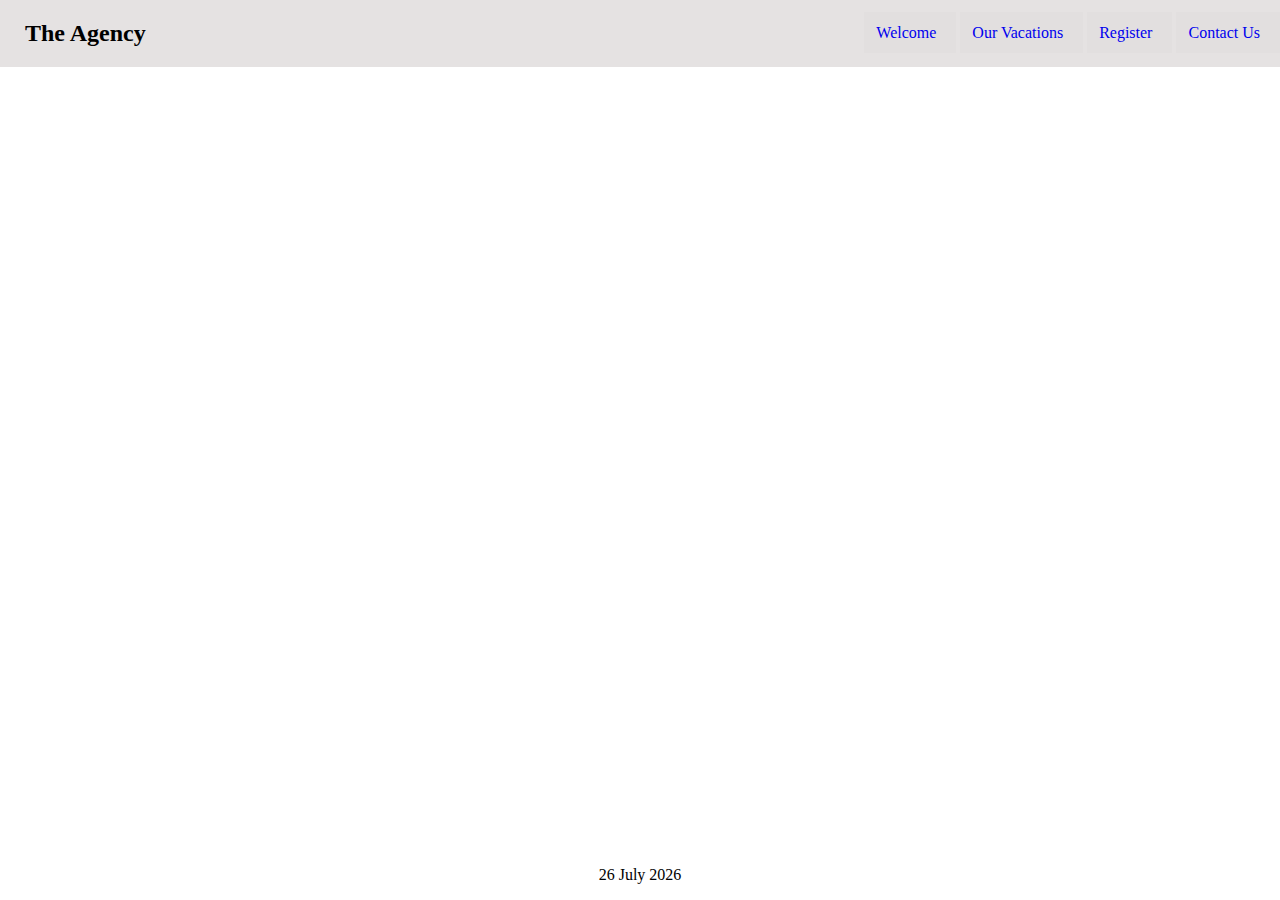
==== contact.html @ 4d9d83d6 "Nav Bar, pages, and Footer with Time" ====
<!DOCTYPE html>
<html lang="en">
<head>
    <meta charset="UTF-8">
    <meta name="viewport" content="width=device-width, initial-scale=1.0">
    <meta http-equiv="X-UA-Compatible" content="ie=edge">
    <link rel="stylesheet" href="./stylings.css">
    <title>Contact</title>
    <!-- Vachan Dhillon, 2018/10/19, JavaScript Final Project, vachan.dhillon@edu.sait.ca -->
</head>

<body>
    <div class="navBar">
        <h2>The Agency</h2>
        <div class="theLinks">
            <ul class="linkContainer">
                <li class="links"><a href="./index.html">Welcome</a></li>
                <li class="links"><a href="./vacationPackage.html">Our Vacations</a></li>
                <li class="links"><a href="./registration.html">Register</a></li>
                <li class="links"><a href="./contact.html">Contact Us</a></li>
            </ul>
        </div>
    </div>
    
    <div class="footer">
        <p id="timeHold"></p>
    </div>

</body>

<script src="./day9Scipts.js"></script>

</html>
---- stylings.css ----
body{
    width:100%;
    height:100vh;
    margin:0px;
}

/* NAVIGATION BAR */
.navBar{
    display:flex;
    justify-content: flex-start;
    width:100%;
    align-items: center;
    background-color: rgb(229, 226, 226);
}

.navBar h2{
    margin-left:25px;
    margin-right:auto;
}

.theLinks{
    display: flex;
}

.theLinks ul{
    list-style-type: none;
}

.theLinks ul li{
    display: inline;
    padding:12px 20px 12px 12px;
}

.theLinks ul a{
    text-decoration: none;
}

.linkContainer li{
    height:150px;
    width:100px;
    background-color: rgb(226, 223, 223);
}

.linkContainer li:hover{
    background-color:skyblue;
    height:50px;
}

/* INDEX CONTENT */
.indexContainer{
   
}

/* FOOTER */
.footer{
    position:absolute;
    bottom:0;
    display:flex;
    justify-content: center;
    width:100%;
}
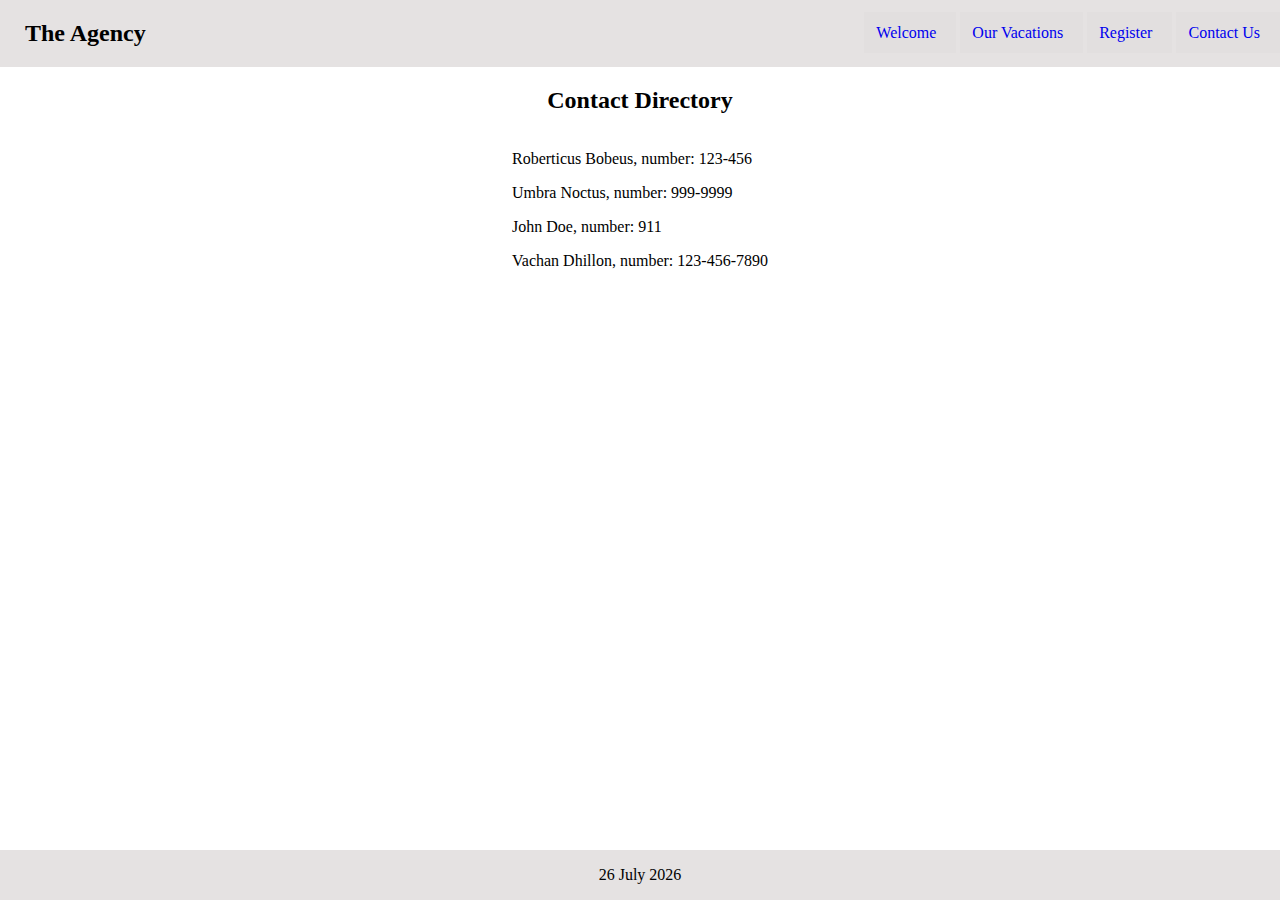
==== commit 3bf77f3b: "More Progress" ====
--- a/contact.html
+++ b/contact.html
@@ -21,6 +21,13 @@
             </ul>
         </div>
     </div>
+
+    <div class="contactContent">
+        <h2>Contact Directory</h2>
+        <div id ="listHold" class="list">
+
+        </div>
+    </div>
     
     <div class="footer">
         <p id="timeHold"></p>
--- a/stylings.css
+++ b/stylings.css
@@ -2,6 +2,9 @@
     width:100%;
     height:100vh;
     margin:0px;
+    display:flex;
+    flex-direction: column;
+    align-items: center;
 }
 
 /* NAVIGATION BAR */
@@ -47,8 +50,19 @@
 }
 
 /* INDEX CONTENT */
-.indexContainer{
-   
+.indexContent{
+    display: flex;
+    flex-direction: column;
+    width:50%;
+    margin-top:100px;
+}
+
+/* CONTACT US CONTENT */
+.contactContent{
+    display: flex;
+    flex-direction: column;
+    align-items: center;
+    width:50%;
 }
 
 /* FOOTER */
@@ -58,4 +72,5 @@
     display:flex;
     justify-content: center;
     width:100%;
+    background-color: rgb(229, 226, 226);
 }
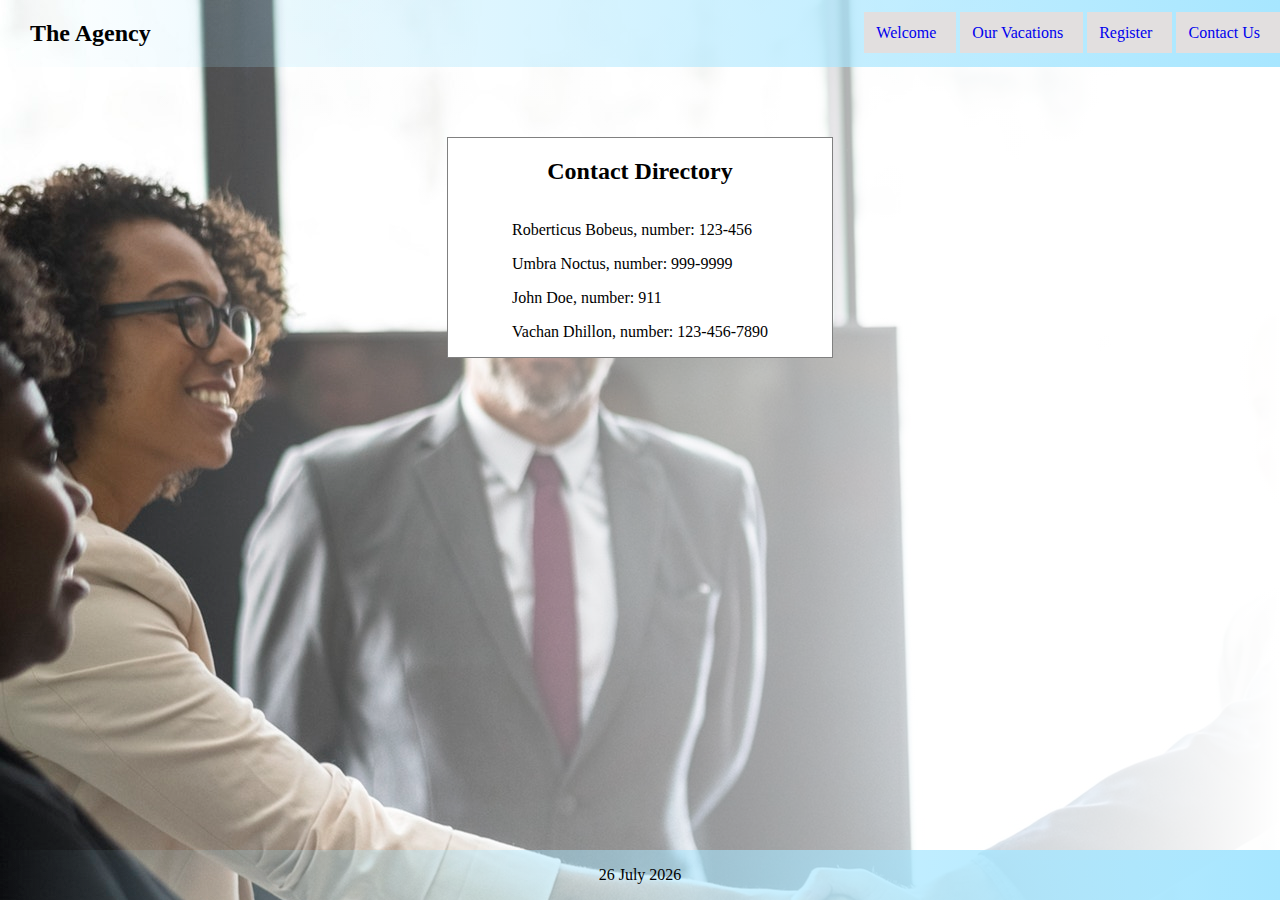
==== commit 5776ee1e: "final touches" ====
--- a/contact.html
+++ b/contact.html
@@ -4,12 +4,12 @@
     <meta charset="UTF-8">
     <meta name="viewport" content="width=device-width, initial-scale=1.0">
     <meta http-equiv="X-UA-Compatible" content="ie=edge">
-    <link rel="stylesheet" href="./stylings.css">
+    <link rel="stylesheet" href="./css/stylings.css">
     <title>Contact</title>
     <!-- Vachan Dhillon, 2018/10/19, JavaScript Final Project, vachan.dhillon@edu.sait.ca -->
 </head>
 
-<body>
+<body class="contactBody">
     <div class="navBar">
         <h2>The Agency</h2>
         <div class="theLinks">
@@ -20,6 +20,15 @@
                 <li class="links"><a href="./contact.html">Contact Us</a></li>
             </ul>
         </div>
+    </div>
+
+    <div class="mobileMenu">
+        <ul class="mlinkContainer">
+            <li class="mlinks"><a href="./index.html">Welcome</a></li>
+            <li class="mlinks"><a href="./vacationPackage.html">Our Vacations</a></li>
+            <li class="mlinks"><a href="./registration.html">Register</a></li>
+            <li class="mlinks"><a href="./contact.html">Contact Us</a></li>
+        </ul>
     </div>
 
     <div class="contactContent">
@@ -35,6 +44,6 @@
 
 </body>
 
-<script src="./day9Scipts.js"></script>
+<script src="./js/contactjs.js"></script>
 
 </html>
--- a/css/stylings.css
+++ b/css/stylings.css
@@ -0,0 +1,198 @@
+/* Vachan Dhillon, 2018/10/19, JavaScript Final Project, vachan.dhillon@edu.sait.ca */
+body{
+    width:100%;
+    height:100vh;
+    margin:0px;
+    display:flex;
+    flex-direction: column;
+    align-items: center;
+}
+
+/* NAVIGATION BAR */
+.navBar{
+    display:flex;
+    justify-content: flex-start;
+    width:100%;
+    align-items: center;
+    background-image: linear-gradient(to right,transparent,rgb(167, 230, 255));
+    margin-bottom:70px;
+}
+
+.navBar h2{
+    margin-left:30px;
+    margin-right:auto;
+}
+
+.theLinks{
+    display: flex;
+}
+
+.theLinks ul{
+    list-style-type: none;
+}
+
+.theLinks ul li{
+    display: inline;
+    padding:12px 20px 12px 12px;
+}
+
+.theLinks ul a{
+    text-decoration: none;
+}
+
+.linkContainer li{
+    height:150px;
+    width:100px;
+    background-color: rgb(226, 223, 223);
+}
+
+.linkContainer li:hover{
+    background-color:skyblue;
+    height:50px;
+}
+
+/* mobile menu */
+.mobileMenu{
+    display: none;
+    position:absolute;
+    z-index: 1;
+    animation-name: menuenter;
+    animation-duration: 1.5s;
+}
+    @keyframes menuenter{
+        from{
+            margin-left: 100%;
+        }
+        to{
+            margin-left:0%;
+        }
+    }
+
+.mobileMenu ul li{
+    background-color: rgb(162, 253, 246);
+    padding:1px;
+}
+
+.mobileMenu ul li:hover{
+    background-color: skyblue;
+}
+
+@media (max-width: 620px){
+    .mobileMenu{
+        display: flex;
+    }
+    .theLinks{
+        display: none;
+    }
+}
+
+.mobileMenu ul{
+    list-style-type: none;
+}
+
+.mobileMenu ul li{
+    padding: 5px;
+}
+
+/* INDEX CONTENT */
+.indexContent{
+    display: flex;
+    flex-direction: column;
+    width:50%;
+}
+
+.bodyIndex{
+    background: linear-gradient(to right, transparent, white), url("../pics/indexWall.jfif");
+}
+
+/* CONTACT US CONTENT */
+.contactBody{
+    background: linear-gradient(to right, transparent, white), url("../pics/contactBody.jfif");
+}
+
+.contactContent{
+    display: flex;
+    flex-direction: column;
+    align-items: center;
+    width:30%;
+    border: solid 1px grey;
+    background-color: white;
+}
+
+/* VACATION PACKAGES */
+.packages{
+    margin-top:10px;
+    display:flex;
+    justify-content: center;
+    flex-direction: column;
+    align-items: center;
+    width:100%;
+}
+
+.packs{
+    display: flex;
+    justify-content: center;
+    align-items: center;
+    width:200px;
+    background-color: rgb(216, 216, 216);
+    padding:5px;
+}
+
+.packs:hover{
+    background-color:skyblue;
+}
+
+.pImage{
+    margin-top:10px;
+    height:400px;
+    width:500px;
+    background-image: url("../pics/vacationDefault.jfif");
+    background-size:cover;
+}
+
+.flyHolder{
+    width:100%;
+}
+
+/* //REGISTER PAGE// */
+.regForm{
+    border:solid 1px black;
+    padding:5px;
+    margin-bottom:20px;
+}
+
+.regForm h2{
+    margin:0;
+    margin-left:45px;
+}
+
+.regForm input{
+    margin-bottom:5px;
+}
+
+.subHold{
+    margin-top:5px;
+    display:flex;
+    justify-content: center;
+    margin-bottom:5px;
+}
+
+.subHold button:hover{
+    background-color:skyblue;
+}
+
+#randomUser{
+    display:flex;
+    flex-wrap: wrap;
+    
+}
+
+/* FOOTER */
+.footer{
+    position: absolute;
+    bottom:0;
+    display:flex;
+    justify-content: center;
+    width:100%;
+    background-image: linear-gradient(to right,transparent,rgb(167, 230, 255));
+}
